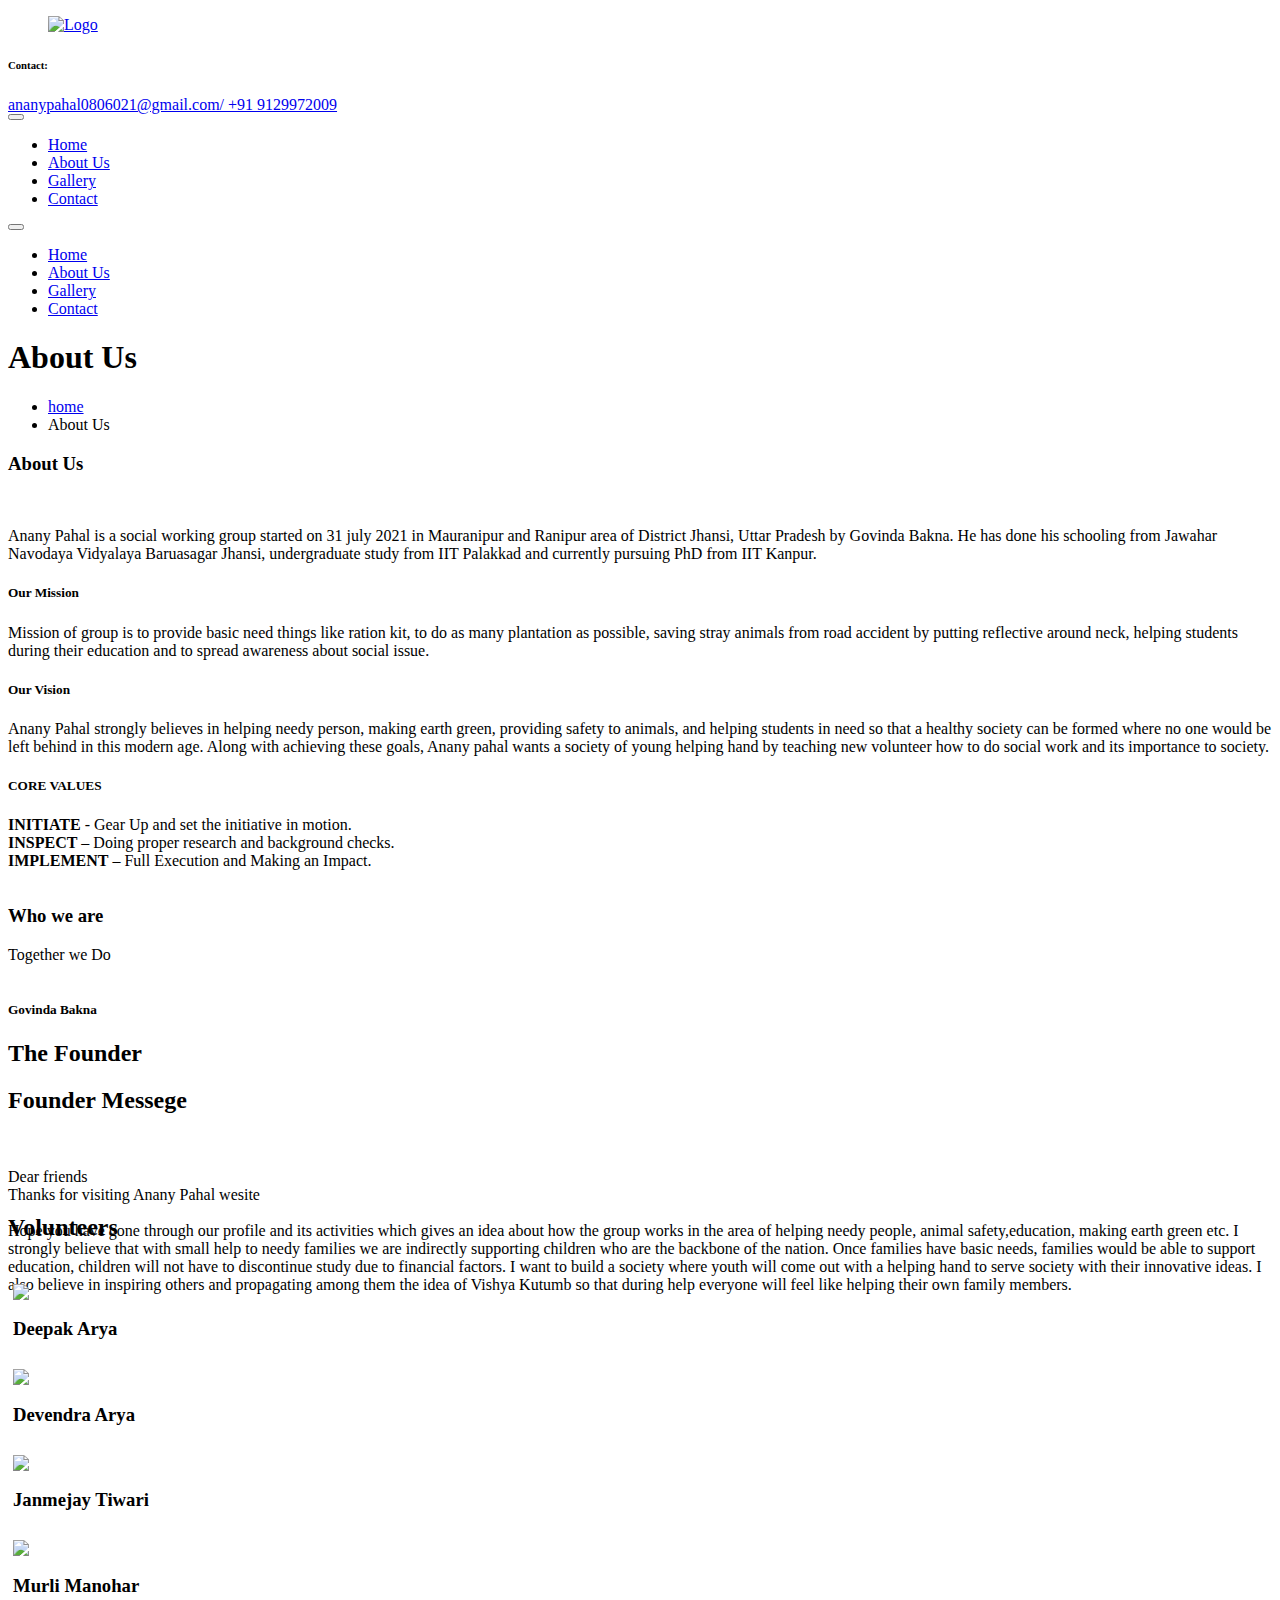
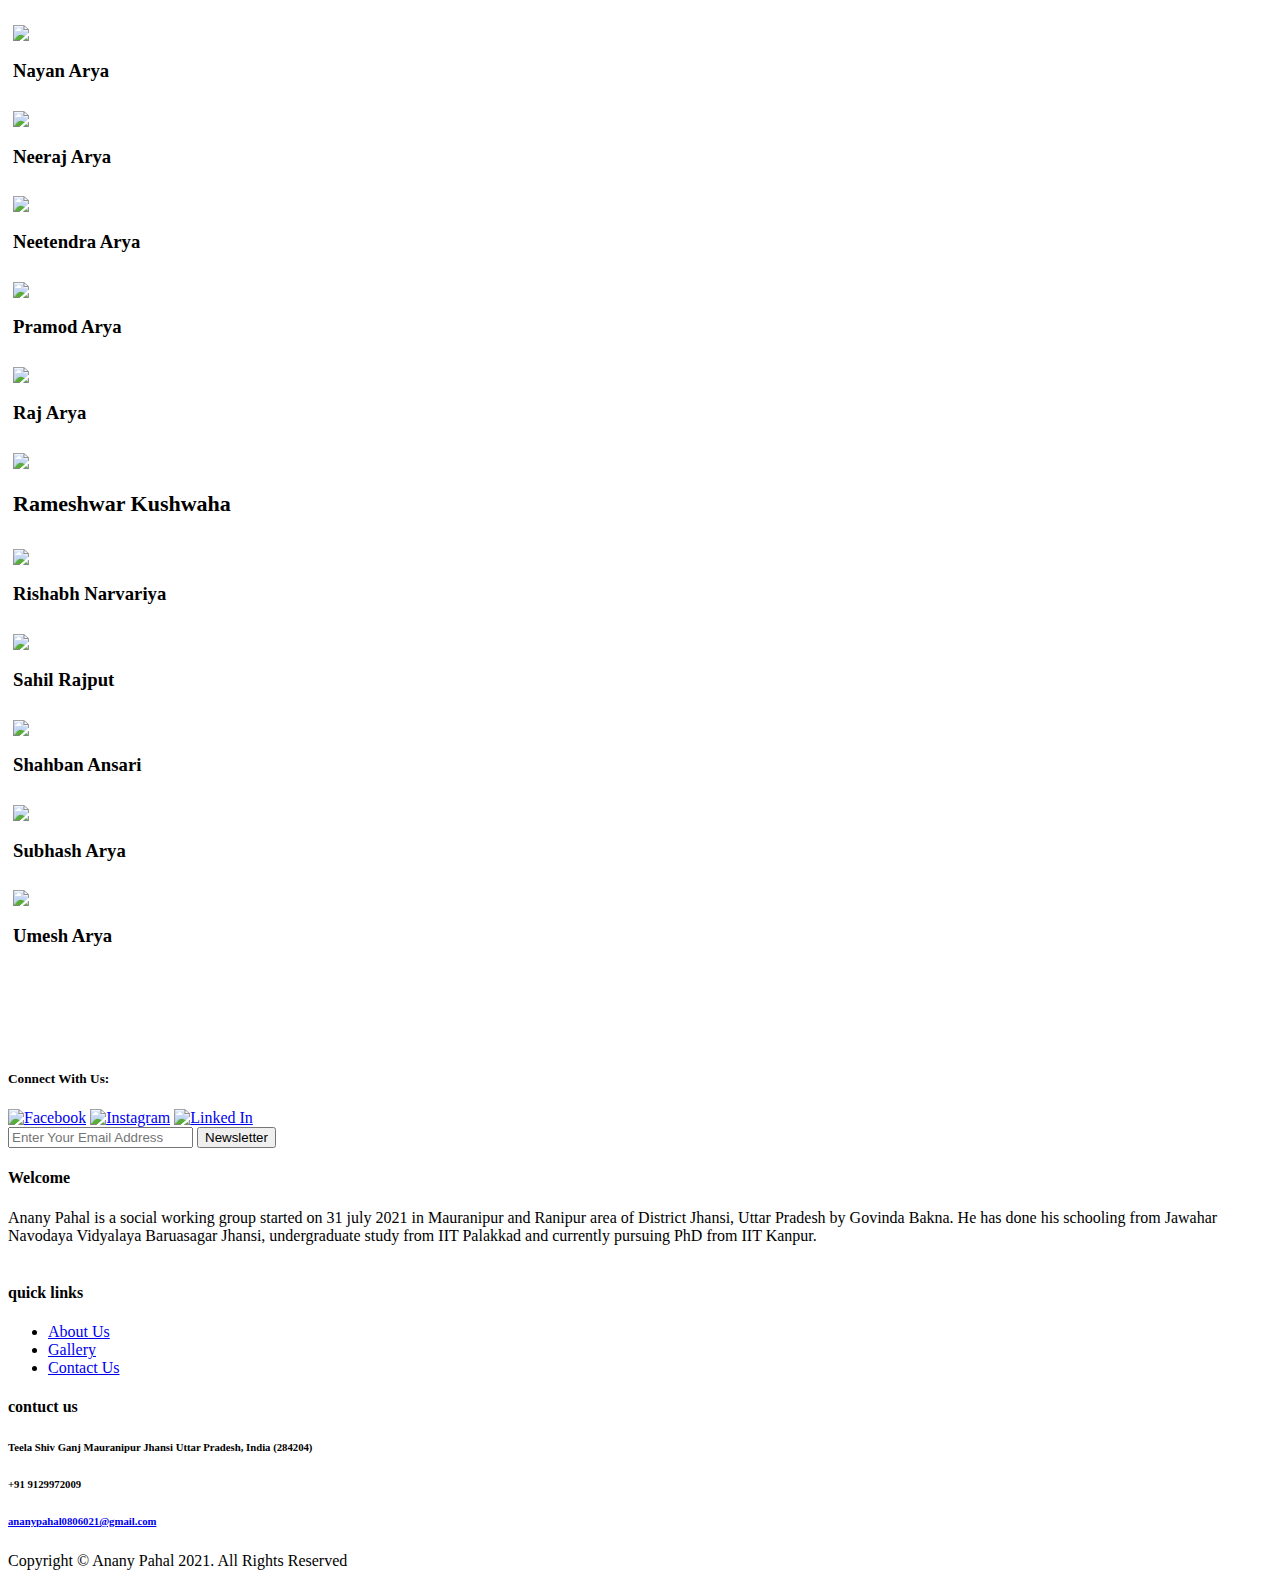
==== About_Us.html @ 5cfb6c31 "Add files via upload" ====
<html>
<head>
    <meta charset="utf-8">
    <meta http-equiv="X-UA-Compatible" content="IE=edge">
    <meta name="facebook-domain-verification" content="wf4n52br25ihx6w4azadaz07zisa2u" />
    <meta name="viewport" content="width=device-width, initial-scale=1.0, maximum-scale=1.0, user-scalable=0">
    <title>Anany Pahal </title>
    <script src="https://kit.fontawesome.com/de4fc1948a.js" crossorigin="anonymous"></script>
    <link rel="shortcut icon" href="images/Anany_Pahal_Logo" type="image/x-icon">
    <link href="css/bootstrap.css" rel="stylesheet">
     <script src="https://code.jquery.com/jquery-3.2.1.slim.min.js" integrity="sha384-KJ3o2DKtIkvYIK3UENzmM7KCkRr/rE9/Qpg6aAZGJwFDMVNA/GpGFF93hXpG5KkN" crossorigin="anonymous"></script>
      <script src="https://cdnjs.cloudflare.com/ajax/libs/popper.js/1.12.9/umd/popper.min.js" integrity="sha384-ApNbgh9B+Y1QKtv3Rn7W3mgPxhU9K/ScQsAP7hUibX39j7fakFPskvXusvfa0b4Q" crossorigin="anonymous"></script>
      <script src="https://maxcdn.bootstrapcdn.com/bootstrap/4.0.0/js/bootstrap.min.js" integrity="sha384-JZR6Spejh4U02d8jOt6vLEHfe/JQGiRRSQQxSfFWpi1MquVdAyjUar5+76PVCmYl" crossorigin="anonymous"></script>
    <link href="css/style.css" rel="stylesheet">
    <link href="css/responsive.css" rel="stylesheet">
</head>
<body>

<header class="main-header">
        <div class="header-top">
            <div class="container">
                <div class="col-md-6 col-sm-12 col-xs-12">
                    <div class="main-logo">
                        <figure>
                            <a href="index.html"><img src="images/Anany_Pahal_Logo - Copy.jpg" alt="Logo" class="img-responsive"></a>
                        </figure>
                    </div>
                </div>
                <div class="col-md-6 col-sm-12 col-xs-12">
                    <div class="main-header-info clearfix">
                        
                        <div class="header-info">
                            <i class="fa fa-envelope" aria-hidden="true"></i>
                            <h6>Contact:</h6>
                            <a href="#"><span>ananypahal0806021@gmail.com/ +91 9129972009</span></a>
                        </div>
                        
                    </div>
                </div>
            </div>
        </div>
                    
        <div class="header-lower">
            <div class="container">
                <div class="header-area">
                    <nav class="main-menu">
                        <div class="navbar-header clearfix">
                            <!-- Toggle Button -->      
                            <button type="button" class="navbar-toggle" data-toggle="collapse" data-target=".navbar-collapse">
                                <span class="icon-bar"></span>
                                <span class="icon-bar"></span>
                                <span class="icon-bar"></span>
                            </button>
                        </div>
                        
                        <div class="navbar-collapse collapse clearfix">
                            <ul class="navigation clearfix">
                                 <li><a href="index.html">Home</a></li>
                                 <li class="current"><a href="About_Us.html">About Us</a></li>
                                <li><a href="Gallery.html">Gallery</a></li>
                                <li><a href="Contact.html">Contact</a></li>
                            </ul>
                        </div>                    
                    </nav>
                    <div class="link-btn">
                        <!-- <a href="Donate.html" class="theme-btn btn-style-one">Donate Now</a> -->
                    </div>
                </div>
            </div>
        </div>

        <div class="sticky-header">
        	<div class="container clearfix">
                <!--Logo-->
                <div class="logo">
                    <a href="index.html"><img src="images/logo-2.png" alt=""></a>
                </div>
                
                <!--Right Col-->
                <div class="right-col">
                    <!-- Main Menu -->
                    <nav class="main-menu">
                        <div class="navbar-header clearfix">
                            <!-- Toggle Button -->      
                            <button type="button" class="navbar-toggle" data-toggle="collapse" data-target=".navbar-collapse">
                                <span class="icon-bar"></span>
                                <span class="icon-bar"></span>
                                <span class="icon-bar"></span>
                            </button>
                        </div>
                        
                        <div class="navbar-collapse collapse clearfix">
                            <ul class="navigation clearfix">
                                 <li><a href="index.html">Home</a></li>
                                 <li class="current"><a href="About_Us.html">About Us</a></li>
                                <li><a href="Gallery.html">Gallery</a></li>
                                <li><a href="Contact.html">Contact</a></li>
                               
                            </ul>
                        </div>                    
                    </nav><!-- Main Menu End-->
                </div>                
            </div>
        </div>
    </header>

<section class="page-title" style="background-image:url(images/bg2.jpg);">
        <div class="container">
            <div class="title-text clearfix">
                <h1>About Us</h1>
                <ul class="title-menu">
                    <li><a href="index.html">home</a><i class="fa fa-angle-right" aria-hidden="true"></i></li>
                    <li>About Us</li>
                </ul>
            </div>           
        </div>
    </section>

    <section class="about-section">
        <div class="container">
            <div class="sec-title text-center">
                <h3>About <span>Us</span></h3>
                <br>
            </div>
            <div class="content-text text-center">
                <p>Anany Pahal is a social working group started on 31 july 2021 in Mauranipur and Ranipur area of District Jhansi, Uttar Pradesh by Govinda Bakna. He has done his schooling from Jawahar Navodaya Vidyalaya Baruasagar Jhansi, undergraduate study from IIT Palakkad and currently pursuing PhD from IIT Kanpur.</p>
            </div>
            <div class="row">
                <div class="col-md-7 col-sm-7 col-xs-12">
                    <div class="colmun-text">
                        <h5>Our Mission</h5>
                        <p>Mission of group is to provide basic need things like ration kit, to do as many plantation as possible, saving stray animals from road accident by putting reflective around neck, helping students during their education and to spread awareness about social issue.</p>
                       
                        <h5>Our Vision</h5>
                        <p> Anany Pahal strongly believes in helping needy person, making earth green, providing safety to animals, and helping students in need so that a healthy society can be formed where no one would be left behind in this modern age. Along with achieving these goals, Anany pahal wants a society of young helping hand by teaching new volunteer how to do social work and its importance to society.</p>
                      
                       <h5>CORE VALUES</h5>
                       <p><b>INITIATE </b>- Gear Up and set the initiative in motion.<br>
<b>INSPECT</b> – Doing proper research and background checks.<br>
<b>IMPLEMENT</b> – Full Execution and Making an Impact.<br>
</p>
                       </div>
                </div>
                <div class="col-md-5 col-sm-5 col-xs-12">
                    <div class="image-box">
                        <figure>
                            <img src="images/mission-vision-values.png" alt="">
                        </figure>
                    </div>
                </div>
            </div>
        </div>
    </section>     

<section class="volunteers-section" style="padding-top:0px;">
        <div class="container">
          <div class="sec-title text-center">
                <h3>Who we <span>are</span></h3>
                <p>Together we Do</p>
            </div>
            <div class="row">
                <div class="col-md-5 col-sm-12 col-xs-12">
                    <div class="image-holder text-center">
                        <div class="image-box">
                            <figure>
                                <img src="images/Group Representative/Govinda Bakna.jpg" alt="">
                            </figure>
                        </div>
                        <h5>Govinda Bakna</h5>
                        <h2>The Founder</h2>
                     
                       
                    </div>
                </div>
                <!-- <div class="col-md-4 col-sm-6 col-xs-12">
                    <div class="image-holder text-center">
                        <div class="image-box">
                            <figure>
                                <img src="images/Ramesh.png" alt="">
                            </figure>
                        </div>
                        <h5>RAMESH BABU. R</h5>
                        <p>Trustee, a retired banker after serving 32 years in banking.  Presently, President of ’KALPANA SOUHARDA COOPERATIVE LIMITED and Director in INFINITY CHIT FUNDS PVT ltd. </p>
                        
                        
                    </div>
                </div> -->
                <div class="col-md-7 col-sm-12 col-xs-12">
                    <div>
                        <h2>Founder Messege</h2><br>
                        <p>Dear friends<br>
                            Thanks for visiting Anany Pahal wesite<br><br>
                            Hope you have gone through our profile and its activities which gives an idea about how the group works in the area of helping needy people, animal safety,education, making earth green etc. I strongly believe that with small help to needy families we are indirectly supporting children who  are the backbone of the nation. Once families have basic needs, families would be able to support education, children will not have to discontinue study due to financial factors. I want to build a society where youth will come out with a helping hand to serve society with their innovative ideas. I also believe in inspiring others and  propagating among them  the idea of Vishya Kutumb   so that during help everyone will feel like helping their own family members.
                            </p>

                    </div>
                   
                </div>
            </div>
        </div>
    </section>
    <section >
        <div class="container">

        
        
         <div class="fg-gallery ns fg-galleryrkd rkdd  " style="margin: -100px 0 100px 0;">
             <div class="row g-0 membersStyle" >
                <h2><strong>Volunteers</strong></h2>
                <br>
                <div class="col-sm-4 col-md-4 " style="padding: 5px;"><img class="ration_img" src="images/Group Representative/Deepak Arya.jpg" >
                <h3>Deepak Arya</h3>
                </div>
                <div class="col-sm-4 col-md-4 " style="padding: 5px;"><img class="ration_img" src="images/Group Representative/Devendra Arya.jpeg" >
                    <h3>Devendra Arya</h3>
                </div>
                <div class="col-sm-4 col-md-4 " style="padding: 5px;"><img class="ration_img" src="images/Group Representative/Janmejay Tiwari.jpg" >
                <h3>Janmejay Tiwari</h3>
                </div>
                <div class="col-sm-4 col-md-4 " style="padding: 5px;"><img class="ration_img" src="images/Group Representative/Murli Manohar.jpg" >
                    <h3>Murli Manohar</h3>
                </div>
                <div class="col-sm-4 col-md-4 "style="padding: 5px;"><img class="ration_img" src="images/Group Representative/Nayan Arya.jpg" >
                    <h3>Nayan Arya</h3>
                </div>
                <div class="col-sm-4 col-md-4 "style="padding: 5px;"><img class="ration_img" src="images/Group Representative/Neeraj Arya.jpg" >
                    <h3>Neeraj Arya</h3>
                </div>
                <div class="col-sm-4 col-md-4 "style="padding: 5px;"><img class="ration_img" src="images/Group Representative/Neetendra Arya.jpg" >
                    <h3>Neetendra Arya</h3>
                </div>
                <div class="col-sm-4 col-md-4 "style="padding: 5px;"><img class="ration_img" src="images/Group Representative/Pramod Arya.jpg" >
                    <h3>Pramod Arya</h3>
                </div>


                <div class="col-sm-4 col-md-4 "style="padding: 5px;"><img class="ration_img" src="images/Group Representative/Raj Arya.jpg" >
                    <h3>Raj Arya</h3>
                </div>
                <div class="col-sm-4 col-md-4"style="padding: 5px;"><img class="ration_img" src="images/Group Representative/Rameshwar Kushwaha.jpg" >
                    <h3 style="font-size: 22px;">Rameshwar Kushwaha</h3>
                </div>
                <div class="col-sm-4 col-md-4 "style="padding: 5px;"><img class="ration_img" src="images/Group Representative/Rishabh Narvariya.jpg" >
                    <h3>Rishabh Narvariya</h3>
                </div>
                <div class="col-sm-4 col-md-4 "style="padding: 5px;"><img class="ration_img" src="images/Group Representative/Sahil Rajput.jpeg" >
                    <h3>Sahil Rajput</h3>
                </div>
                <div class="col-sm-4 col-md-4 "style="padding: 5px;"><img class="ration_img" src="images/Group Representative/Shahban Ansari.jpg" >
                    <h3>Shahban Ansari</h3>
                </div>
                
                <div class="col-sm-4 col-md-4 "style="padding: 5px;"><img class="ration_img" src="images/Group Representative/Subhash Arya.jpg" >
                    <h3>Subhash Arya</h3>
                </div>

                <div class="col-sm-4 col-md-4 "style="padding: 5px;"><img class="ration_img" src="images/Group Representative/Umesh Arya.jpg" >
                    <h3>Umesh Arya</h3>
                </div>
                
               
            </div>
              
             </div>
             
             
         
         
        </div>
        </section>
    <section class="sponsors-subscribe">
        <div class="container">
            <div class="row">
                <div class="col-md-6 col-sm-12 col-xs-12 right-side">
                    <div class="section-text">
                        <h5>Connect With Us:</h5>
                    </div>
                    <div class="icon-links">
                        <a href="https://www.facebook.com/AnanyPahal/" target="_blank"><img src="images/facebook.png" title="Facebook"></a>
 <a href="https://www.instagram.com/invites/contact/?i=d93yfkjp169m&utm_content=mi5g0nf" target="_blank"><img src="images/Instagram.png" title="Instagram"></a>
<a href="https://twitter.com/AnanyPahal?t=2rDqHZWM3av-Bg0b1l3qzw&s=08" target="_blank" title="Twitter"><sub><i class="fa fa-twitter" style="font-size:20px"></i></sub></a>
           <a href="https://www.linkedin.com/in/anany-pahal-b39a4a219" target="_blank" title="Linked In"><img src="images/linkedin.png" title="Linked In"></a> 
                   
                    </div>
                </div>
                <div class="col-md-6 col-sm-12 col-xs-12">
                    <form name="myFormnews"  method="post" class="subscribe-form">
                        <div class="form-group">
                          
                            <input type="email" name="email" placeholder="Enter Your Email Address">
                         
                            
 <button type="submit">Newsletter</button>   
                           
                        </div>
                         </form>
                </div>
            </div>
        </div>
    </section>
    <footer class="main-footer">
    	<div class="container">
            <!--Widgets Section-->
            <div class="widgets-section">
            	<div class="row">                          
                    <!--Footer Column-->
                	<div class="footer-column col-md-4 col-sm-6 col-xs-12">
                    	<div class="about-widget">
                            <h4>Welcome</h4> 
                            <div class="widget-content">
                            	<p>Anany Pahal is a social working group started on 31 july 2021 in Mauranipur and Ranipur area of District Jhansi, Uttar Pradesh by Govinda Bakna. He has done his schooling from Jawahar Navodaya Vidyalaya Baruasagar Jhansi, undergraduate study from IIT Palakkad and currently pursuing PhD from IIT Kanpur.<br><br></p>
                            </div> 
                                      
                        </div>
                    </div>                            
                    <!--Footer Column-->
                    <div class="footer-column col-md-4 col-sm-6 col-xs-12">
                        <div class="links-widget">
                            <h4>quick links</h4>
                            <ul class="links-list">
                                <li><a href="About_Us.html"><i class="fa fa-angle-right" aria-hidden="true"></i>About Us</a></li>
                                <li><a href="Gallery.html"><i class="fa fa-angle-right" aria-hidden="true"></i>Gallery</a></li>
                                <!-- <li><a href="Donate.html"><i class="fa fa-angle-right" aria-hidden="true"></i>Donate Now</a></li> -->
                                <li><a href="Contact.html"><i class="fa fa-angle-right" aria-hidden="true"></i>Contact Us</a></li>
                                 <!-- <li><a href="Privacy_Policy.html"><i class="fa fa-angle-right" aria-hidden="true"></i>Privacy Policy</a></li> -->
                            </ul>
                        </div>
                    </div>
                    <!--Footer Column-->
                	<div class="footer-column col-md-4 col-sm-6 col-xs-12">
                    	<div class="contact-links">
                            <h4>contuct us</h4>                       	
                            <div class="widget-content">
                                <div class="footer-info">
                                    <i class="fa fa-home" aria-hidden="true"></i>
                                    <h6>Teela Shiv Ganj Mauranipur Jhansi Uttar Pradesh, India (284204)</h6>
                                </div>
                                <div class="footer-info">
                                    <i class="fa fa-phone" aria-hidden="true"></i>
                                    <h6>+91 9129972009</h6>
                                </div>
                                <div class="footer-info">
                                    <i class="fa fa-envelope-o" aria-hidden="true"></i>
                                    <a href="#"><h6>ananypahal0806021@gmail.com</h6></a>
                                </div>
                            </div>
                        </div>
                    </div>               	                            
                    <!--Footer Column-->
                	                 
                </div>
            </div>         
        </div>        
        <!--Footer Bottom-->
        <div class="footer-bottom">
        	<div class="container">
                <div class="copyright-text text-center">Copyright © Anany Pahal   2021. All Rights Reserved</div>
            </div>            
        </div>         
    </footer>

 <script src="https://ajax.googleapis.com/ajax/libs/jquery/3.5.1/jquery.min.js"></script>
  <script src="js/bootstrap.min.js"></script>

</body>
</html>
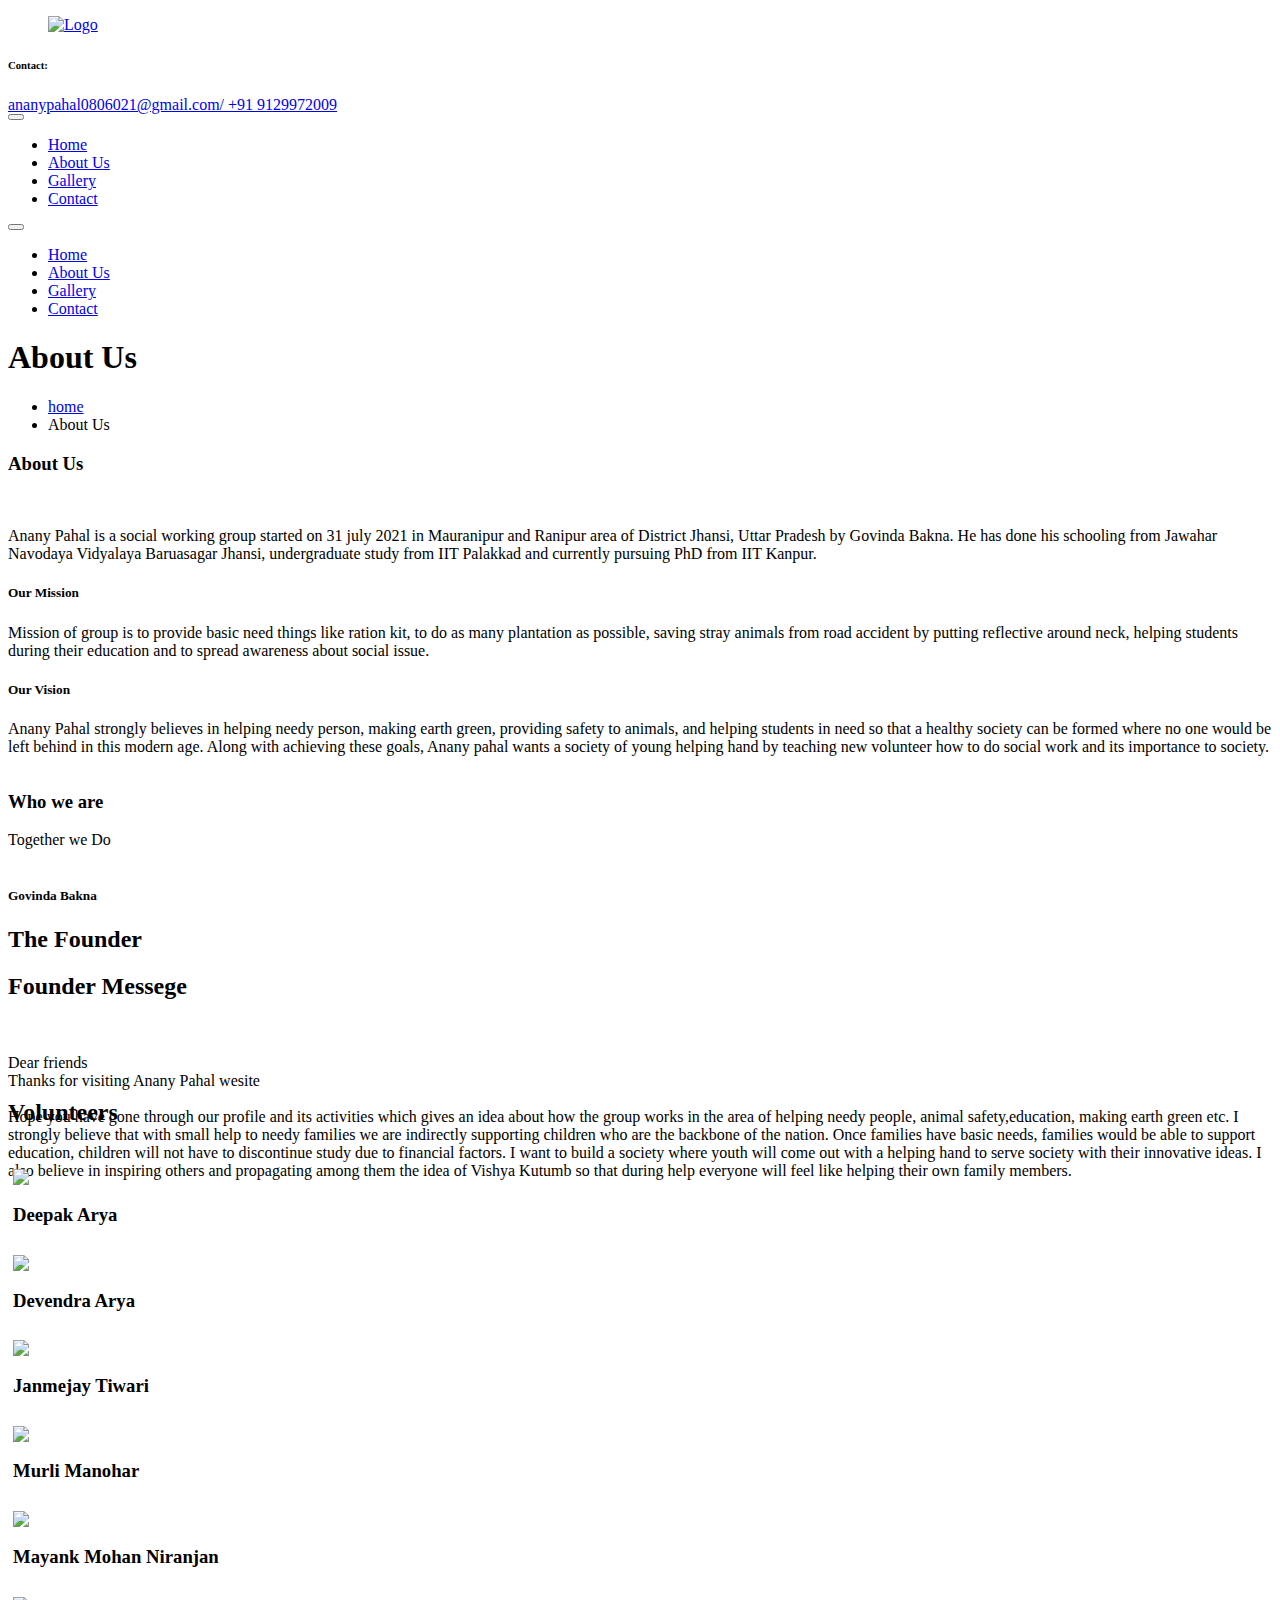
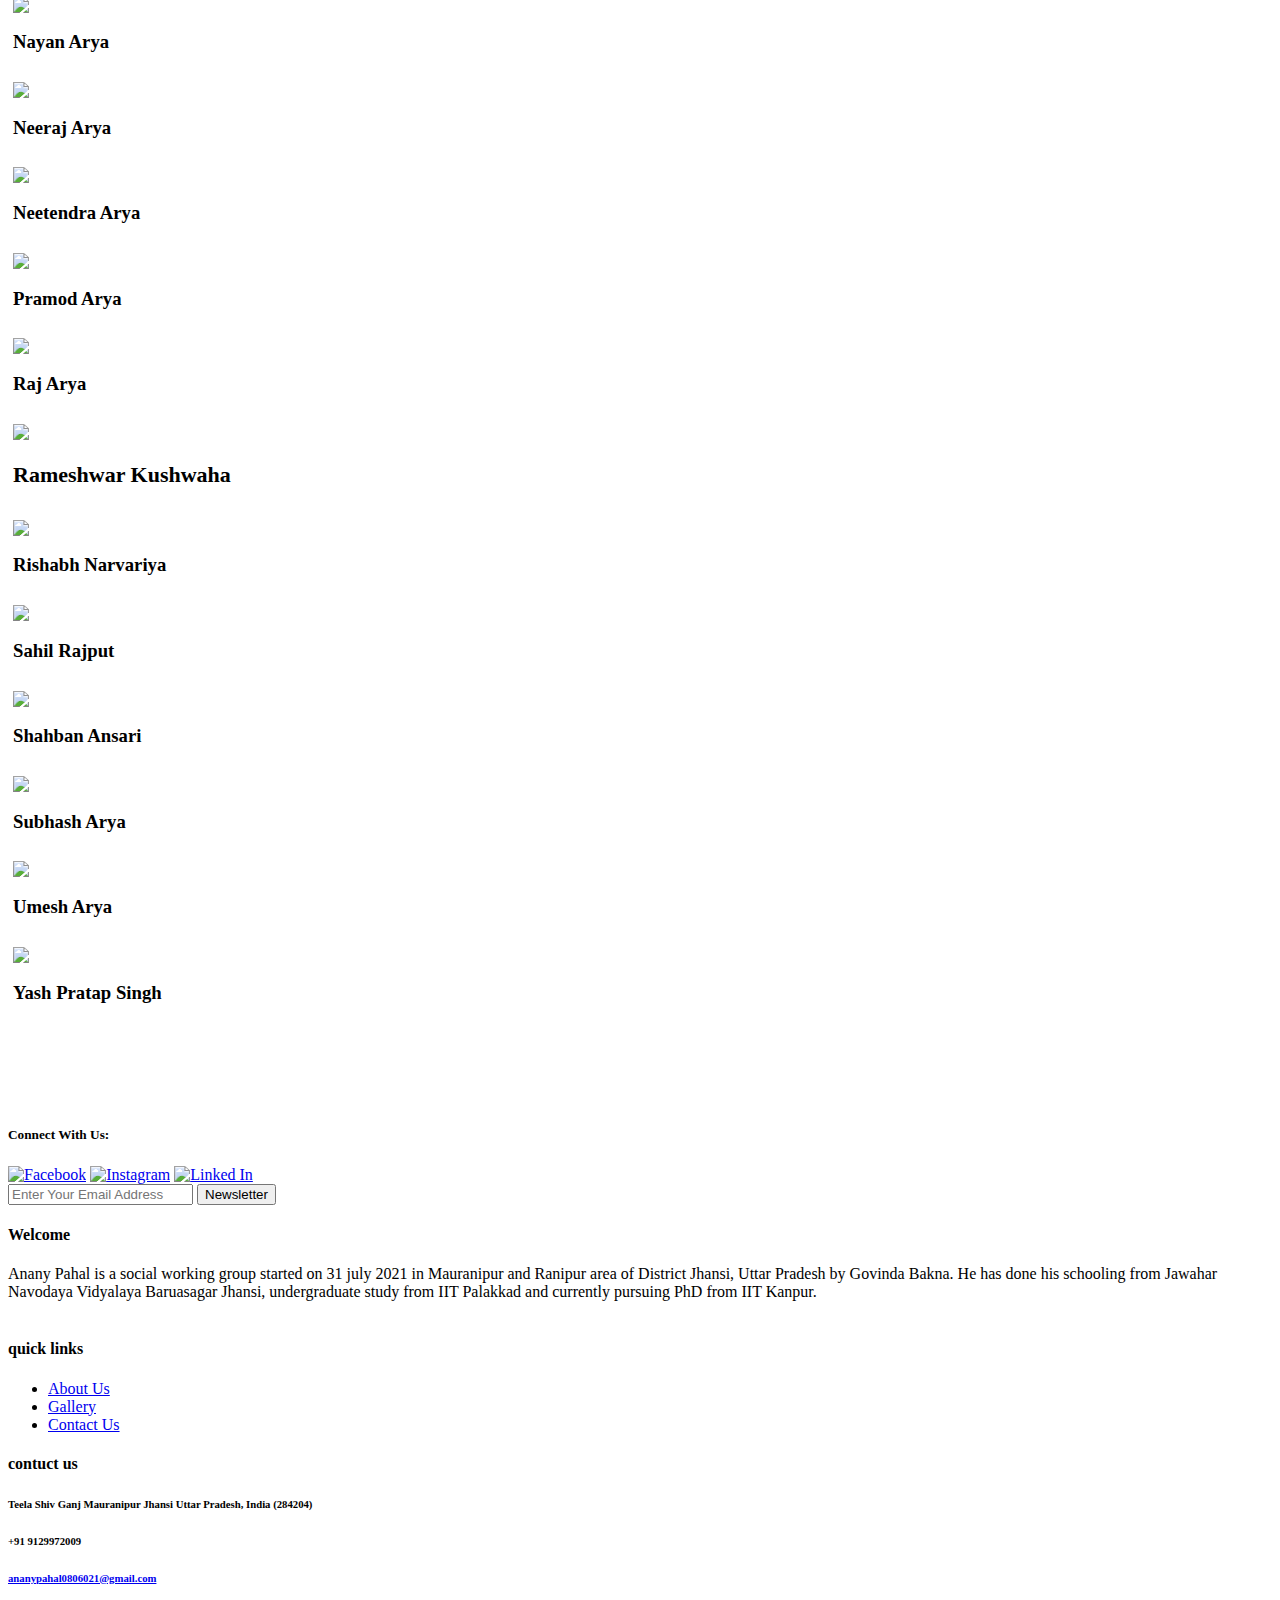
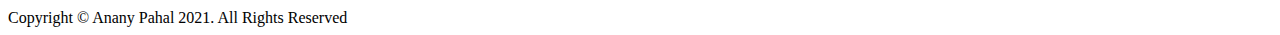
==== commit 25851abc: "Update About_Us.html" ====
--- a/About_Us.html
+++ b/About_Us.html
@@ -3,11 +3,11 @@
 <head>
     <meta charset="utf-8">
     <meta http-equiv="X-UA-Compatible" content="IE=edge">
-    <meta name="facebook-domain-verification" content="wf4n52br25ihx6w4azadaz07zisa2u" />
+    <link rel="shortcut icon" href="Anany_Pahal_Logo3.jpg" >
     <meta name="viewport" content="width=device-width, initial-scale=1.0, maximum-scale=1.0, user-scalable=0">
     <title>Anany Pahal </title>
     <script src="https://kit.fontawesome.com/de4fc1948a.js" crossorigin="anonymous"></script>
-    <link rel="shortcut icon" href="images/Anany_Pahal_Logo" type="image/x-icon">
+    <link rel="shortcut icon" href="Anany_Pahal_Logo" type="image/x-icon">
     <link href="css/bootstrap.css" rel="stylesheet">
      <script src="https://code.jquery.com/jquery-3.2.1.slim.min.js" integrity="sha384-KJ3o2DKtIkvYIK3UENzmM7KCkRr/rE9/Qpg6aAZGJwFDMVNA/GpGFF93hXpG5KkN" crossorigin="anonymous"></script>
       <script src="https://cdnjs.cloudflare.com/ajax/libs/popper.js/1.12.9/umd/popper.min.js" integrity="sha384-ApNbgh9B+Y1QKtv3Rn7W3mgPxhU9K/ScQsAP7hUibX39j7fakFPskvXusvfa0b4Q" crossorigin="anonymous"></script>
@@ -23,7 +23,7 @@
                 <div class="col-md-6 col-sm-12 col-xs-12">
                     <div class="main-logo">
                         <figure>
-                            <a href="index.html"><img src="images/Anany_Pahal_Logo - Copy.jpg" alt="Logo" class="img-responsive"></a>
+                            <a href="index.html"><img src="Anany_Pahal_Logo - Copy.jpg" alt="Logo" class="img-responsive"></a>
                         </figure>
                     </div>
                 </div>
@@ -74,7 +74,7 @@
         	<div class="container clearfix">
                 <!--Logo-->
                 <div class="logo">
-                    <a href="index.html"><img src="images/logo-2.png" alt=""></a>
+                    <a href="index.html"><img src="logo-2.png" alt=""></a>
                 </div>
                 
                 <!--Right Col-->
@@ -105,7 +105,7 @@
         </div>
     </header>
 
-<section class="page-title" style="background-image:url(images/bg2.jpg);">
+<section class="page-title" style="background-image:url(bg2.jpg);">
         <div class="container">
             <div class="title-text clearfix">
                 <h1>About Us</h1>
@@ -135,17 +135,13 @@
                         <h5>Our Vision</h5>
                         <p> Anany Pahal strongly believes in helping needy person, making earth green, providing safety to animals, and helping students in need so that a healthy society can be formed where no one would be left behind in this modern age. Along with achieving these goals, Anany pahal wants a society of young helping hand by teaching new volunteer how to do social work and its importance to society.</p>
                       
-                       <h5>CORE VALUES</h5>
-                       <p><b>INITIATE </b>- Gear Up and set the initiative in motion.<br>
-<b>INSPECT</b> – Doing proper research and background checks.<br>
-<b>IMPLEMENT</b> – Full Execution and Making an Impact.<br>
-</p>
+                       
                        </div>
                 </div>
                 <div class="col-md-5 col-sm-5 col-xs-12">
                     <div class="image-box">
                         <figure>
-                            <img src="images/mission-vision-values.png" alt="">
+                            <img src="mission-vision-values.png" alt="">
                         </figure>
                     </div>
                 </div>
@@ -164,7 +160,7 @@
                     <div class="image-holder text-center">
                         <div class="image-box">
                             <figure>
-                                <img src="images/Group Representative/Govinda Bakna.jpg" alt="">
+                                <img src="Group Representative/Govinda Bakna.jpg" alt="">
                             </figure>
                         </div>
                         <h5>Govinda Bakna</h5>
@@ -173,19 +169,6 @@
                        
                     </div>
                 </div>
-                <!-- <div class="col-md-4 col-sm-6 col-xs-12">
-                    <div class="image-holder text-center">
-                        <div class="image-box">
-                            <figure>
-                                <img src="images/Ramesh.png" alt="">
-                            </figure>
-                        </div>
-                        <h5>RAMESH BABU. R</h5>
-                        <p>Trustee, a retired banker after serving 32 years in banking.  Presently, President of ’KALPANA SOUHARDA COOPERATIVE LIMITED and Director in INFINITY CHIT FUNDS PVT ltd. </p>
-                        
-                        
-                    </div>
-                </div> -->
                 <div class="col-md-7 col-sm-12 col-xs-12">
                     <div>
                         <h2>Founder Messege</h2><br>
@@ -209,56 +192,61 @@
              <div class="row g-0 membersStyle" >
                 <h2><strong>Volunteers</strong></h2>
                 <br>
-                <div class="col-sm-4 col-md-4 " style="padding: 5px;"><img class="ration_img" src="images/Group Representative/Deepak Arya.jpg" >
+                <div class="col-sm-4 col-md-4 " style="padding: 5px;"><img class="ration_img" src="Group Representative/Deepak Arya.jpg" >
                 <h3>Deepak Arya</h3>
                 </div>
-                <div class="col-sm-4 col-md-4 " style="padding: 5px;"><img class="ration_img" src="images/Group Representative/Devendra Arya.jpeg" >
+                <div class="col-sm-4 col-md-4 " style="padding: 5px;"><img class="ration_img" src="Group Representative/Devendra Arya.jpeg" >
                     <h3>Devendra Arya</h3>
                 </div>
-                <div class="col-sm-4 col-md-4 " style="padding: 5px;"><img class="ration_img" src="images/Group Representative/Janmejay Tiwari.jpg" >
+                <div class="col-sm-4 col-md-4 " style="padding: 5px;"><img class="ration_img" src="Group Representative/Janmejay Tiwari.jpg" >
                 <h3>Janmejay Tiwari</h3>
                 </div>
-                <div class="col-sm-4 col-md-4 " style="padding: 5px;"><img class="ration_img" src="images/Group Representative/Murli Manohar.jpg" >
+                <div class="col-sm-4 col-md-4 " style="padding: 5px;"><img class="ration_img" src="Group Representative/Murli Manohar.jpg" >
                     <h3>Murli Manohar</h3>
                 </div>
-                <div class="col-sm-4 col-md-4 "style="padding: 5px;"><img class="ration_img" src="images/Group Representative/Nayan Arya.jpg" >
+                <div class="col-sm-4 col-md-4 " style="padding: 5px;"><img class="ration_img" src="Group Representative/Mayank Mohan Niranjan.jpg" >
+                    <h3>Mayank Mohan Niranjan</h3>
+                </div>
+                <div class="col-sm-4 col-md-4 "style="padding: 5px;"><img class="ration_img" src="Group Representative/Nayan Arya.jpg" >
                     <h3>Nayan Arya</h3>
                 </div>
-                <div class="col-sm-4 col-md-4 "style="padding: 5px;"><img class="ration_img" src="images/Group Representative/Neeraj Arya.jpg" >
+                <div class="col-sm-4 col-md-4 "style="padding: 5px;"><img class="ration_img" src="Group Representative/Neeraj Arya.jpg" >
                     <h3>Neeraj Arya</h3>
                 </div>
-                <div class="col-sm-4 col-md-4 "style="padding: 5px;"><img class="ration_img" src="images/Group Representative/Neetendra Arya.jpg" >
+                <div class="col-sm-4 col-md-4 "style="padding: 5px;"><img class="ration_img" src="Group Representative/Neetendra Arya.jpg" >
                     <h3>Neetendra Arya</h3>
                 </div>
-                <div class="col-sm-4 col-md-4 "style="padding: 5px;"><img class="ration_img" src="images/Group Representative/Pramod Arya.jpg" >
+                <div class="col-sm-4 col-md-4 "style="padding: 5px;"><img class="ration_img" src="Group Representative/Pramod Arya.jpg" >
                     <h3>Pramod Arya</h3>
                 </div>
 
 
-                <div class="col-sm-4 col-md-4 "style="padding: 5px;"><img class="ration_img" src="images/Group Representative/Raj Arya.jpg" >
+                <div class="col-sm-4 col-md-4 "style="padding: 5px;"><img class="ration_img" src="Group Representative/Raj Arya.jpg" >
                     <h3>Raj Arya</h3>
                 </div>
-                <div class="col-sm-4 col-md-4"style="padding: 5px;"><img class="ration_img" src="images/Group Representative/Rameshwar Kushwaha.jpg" >
+                <div class="col-sm-4 col-md-4"style="padding: 5px;"><img class="ration_img" src="Group Representative/Rameshwar Kushwaha.jpg" >
                     <h3 style="font-size: 22px;">Rameshwar Kushwaha</h3>
                 </div>
-                <div class="col-sm-4 col-md-4 "style="padding: 5px;"><img class="ration_img" src="images/Group Representative/Rishabh Narvariya.jpg" >
+                <div class="col-sm-4 col-md-4 "style="padding: 5px;"><img class="ration_img" src="Group Representative/Rishabh Narvariya.jpg" >
                     <h3>Rishabh Narvariya</h3>
                 </div>
-                <div class="col-sm-4 col-md-4 "style="padding: 5px;"><img class="ration_img" src="images/Group Representative/Sahil Rajput.jpeg" >
+                <div class="col-sm-4 col-md-4 "style="padding: 5px;"><img class="ration_img" src="Group Representative/Sahil Rajput.jpeg" >
                     <h3>Sahil Rajput</h3>
                 </div>
-                <div class="col-sm-4 col-md-4 "style="padding: 5px;"><img class="ration_img" src="images/Group Representative/Shahban Ansari.jpg" >
+                <div class="col-sm-4 col-md-4 "style="padding: 5px;"><img class="ration_img" src="Group Representative/Shahban Ansari.jpg" >
                     <h3>Shahban Ansari</h3>
                 </div>
                 
-                <div class="col-sm-4 col-md-4 "style="padding: 5px;"><img class="ration_img" src="images/Group Representative/Subhash Arya.jpg" >
+                <div class="col-sm-4 col-md-4 "style="padding: 5px;"><img class="ration_img" src="Group Representative/Subhash Arya.jpg" >
                     <h3>Subhash Arya</h3>
                 </div>
 
-                <div class="col-sm-4 col-md-4 "style="padding: 5px;"><img class="ration_img" src="images/Group Representative/Umesh Arya.jpg" >
+                <div class="col-sm-4 col-md-4 "style="padding: 5px;"><img class="ration_img" src="Group Representative/Umesh Arya.jpg" >
                     <h3>Umesh Arya</h3>
                 </div>
-                
+                <div class="col-sm-4 col-md-4 " style="padding: 5px;"><img class="ration_img" src="Group Representative/Yash Pratap Singh.jpg" >
+                    <h3>Yash Pratap Singh</h3>
+                </div>
                
             </div>
               
@@ -277,10 +265,10 @@
                         <h5>Connect With Us:</h5>
                     </div>
                     <div class="icon-links">
-                        <a href="https://www.facebook.com/AnanyPahal/" target="_blank"><img src="images/facebook.png" title="Facebook"></a>
- <a href="https://www.instagram.com/invites/contact/?i=d93yfkjp169m&utm_content=mi5g0nf" target="_blank"><img src="images/Instagram.png" title="Instagram"></a>
+                        <a href="https://www.facebook.com/AnanyPahal/" target="_blank"><img src="facebook.png" title="Facebook"></a>
+ <a href="https://www.instagram.com/anany_pahal/" target="_blank"><img src="Instagram.png" title="Instagram"></a>
 <a href="https://twitter.com/AnanyPahal?t=2rDqHZWM3av-Bg0b1l3qzw&s=08" target="_blank" title="Twitter"><sub><i class="fa fa-twitter" style="font-size:20px"></i></sub></a>
-           <a href="https://www.linkedin.com/in/anany-pahal-b39a4a219" target="_blank" title="Linked In"><img src="images/linkedin.png" title="Linked In"></a> 
+           <a href="https://www.linkedin.com/in/anany-pahal-b39a4a219" target="_blank" title="Linked In"><img src="linkedin.png" title="Linked In"></a> 
                    
                     </div>
                 </div>
@@ -364,4 +352,4 @@
   <script src="js/bootstrap.min.js"></script>
 
 </body>
-</html>+</html>
